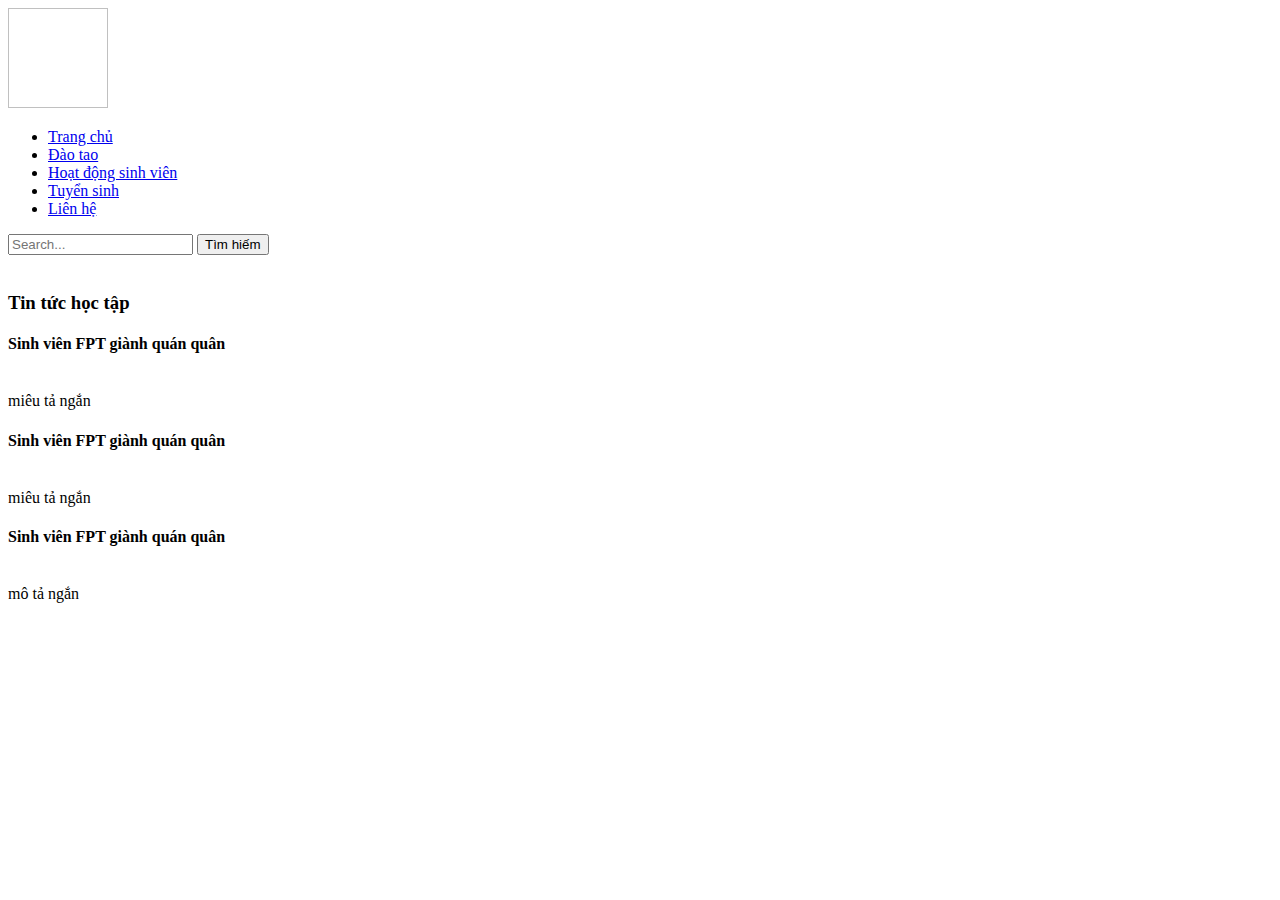
==== src/main/resources/templates/index.html @ c875e541 "first commit" ====
<!DOCTYPE html>
<html lang="en">
<head>
    <meta charset="UTF-8">
    <title>Title</title>
    <link rel="stylesheet" type="text/css" th:href="@{/css/index.css}"/>
</head>
<body>
<!--    <div class="container">-->
<!--        <div class="left">-->
<!--            <h1>Left Content</h1>-->
<!--            <p>This is the left section of the page.</p>-->
<!--        </div>-->
<!--        <div class="right">-->
<!--            <h1>Right Content</h1>-->
<!--            <p>This is the right section of the page.</p>-->
<!--        </div>-->
<!--    </div>-->
<!--    <img th:src="@{/img/Screenshot 2023-03-01 214624.png}" height="706" width="605"/>-->
    <div class="container">
        <header>
            <a href="#"><img th:src = "@{/img/Screenshot 2023-03-01 214624.png}" height="100" width="100" alt=""></a>
        </header>
        <nav>
            <div class="ui-menu">
                <ul>
                    <li><a href="#">Trang chủ</a></li>
                    <li><a href="#">Đào tao</a></li>
                    <li><a href="#">Hoạt động sinh viên</a></li>
                    <li><a href="#">Tuyển sinh</a></li>
                    <li><a href="#">Liên hệ</a></li>
                </ul>
            </div>
            <div class="search">
                <input type="search" placeholder="Search...">
                <button>Tìm hiếm</button>
            </div>
        </nav>
        <div id="slide">
            <a href=""><img th:src="@{/img/Screenshot 2023-03-01 214624.png}" width="200" height="auto"/></a>
        </div>
        <article>
            <h3> Tin tức học tập</h3>
            <div class="new_list">
                <div class="news_item">
                    <h4>Sinh viên FPT giành quán quân</h4>
                    <img th:src="@{/img/Screenshot 2023-03-01 214624.png}"width="200" height="auto"/>
                    <div class="content">
                        miêu tả ngắn
                    </div>
                </div>
                <div class="news_item">
                    <h4>Sinh viên FPT giành quán quân</h4>
                    <img th:src="@{/img/Screenshot 2023-03-01 214624.png}"width="200" height="auto"/>
                    <div class="content">
                        miêu tả ngắn
                    </div>
                </div>
                <div class="news_item" id="fix">
                    <h4>Sinh viên FPT giành quán quân</h4>
                    <img th:src="@{/img/Screenshot 2023-03-01 214624.png}"width="200" height="auto"/>
                    <div class="content">
                        mô tả ngắn
                    </div>
                </div>
            </div>
        </article>
        <article>

        </article>
        <footer>

        </footer>
    </div>
</body>
</html>
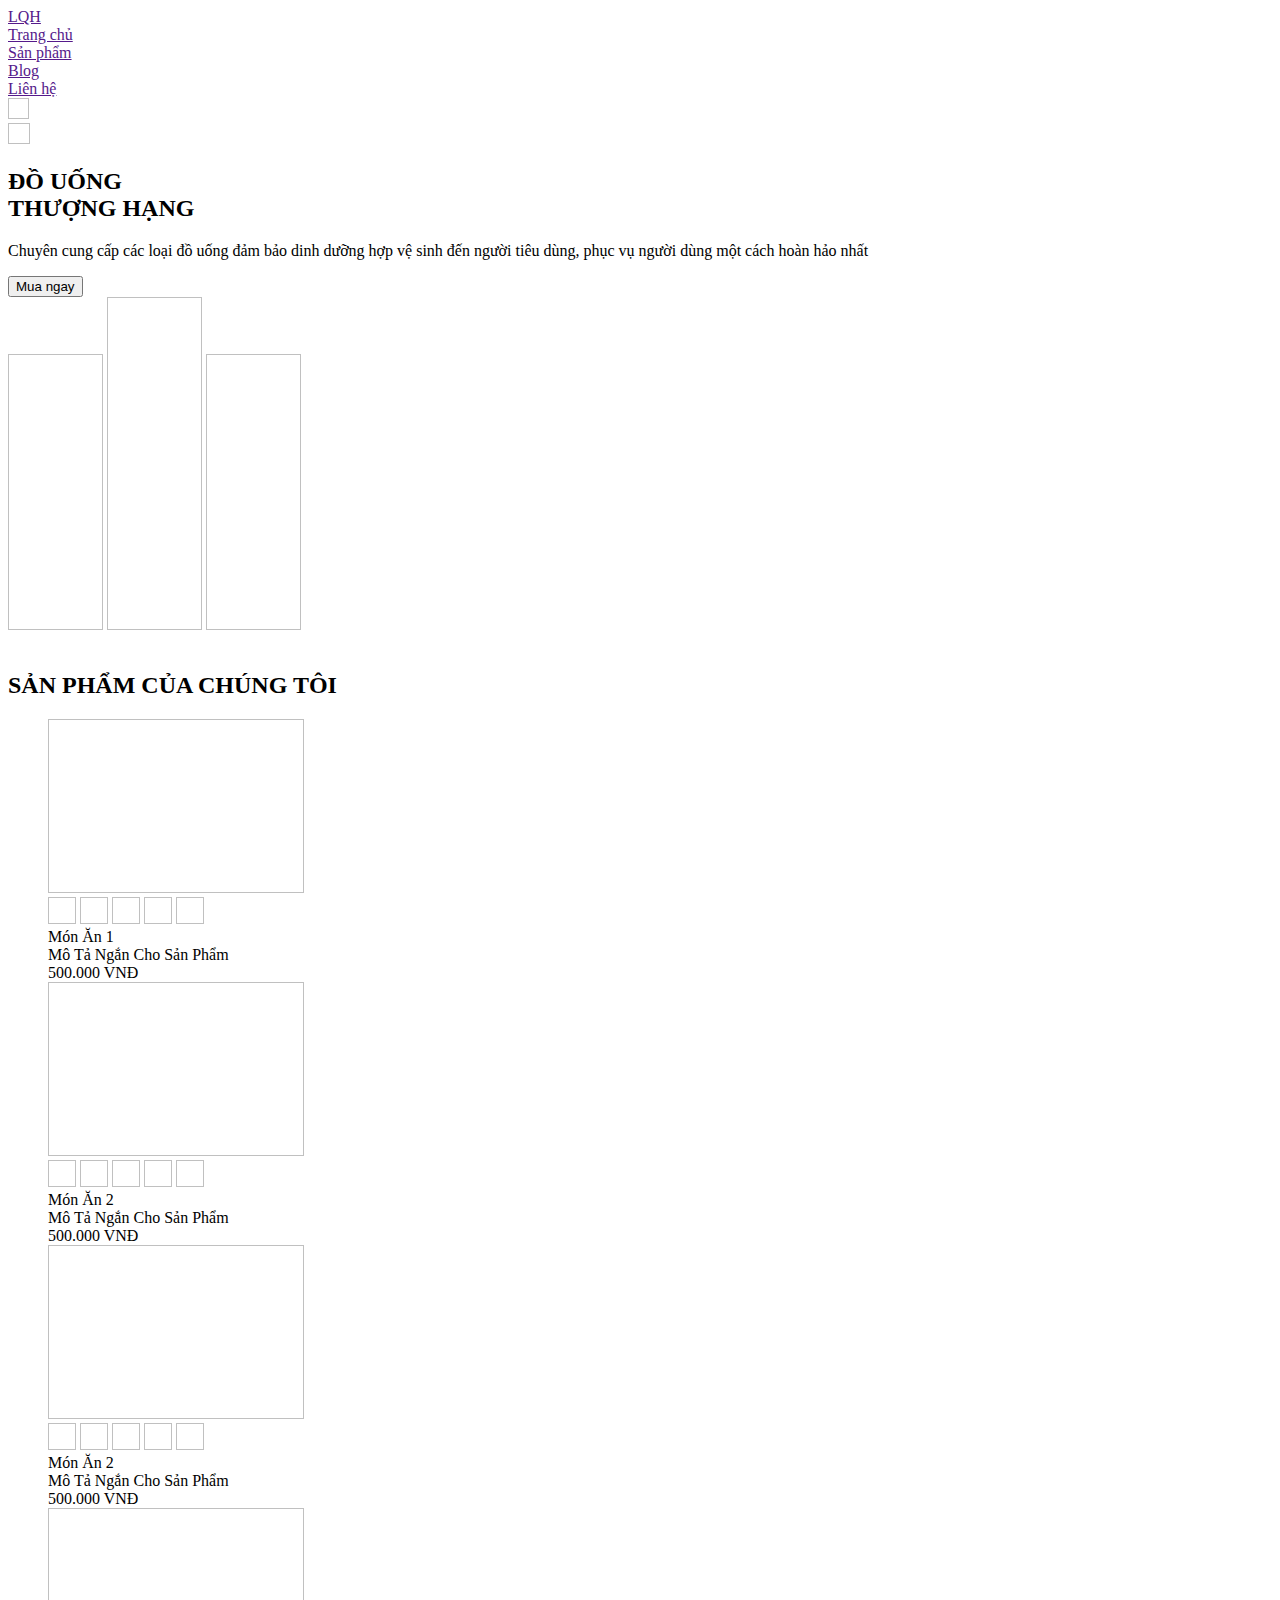
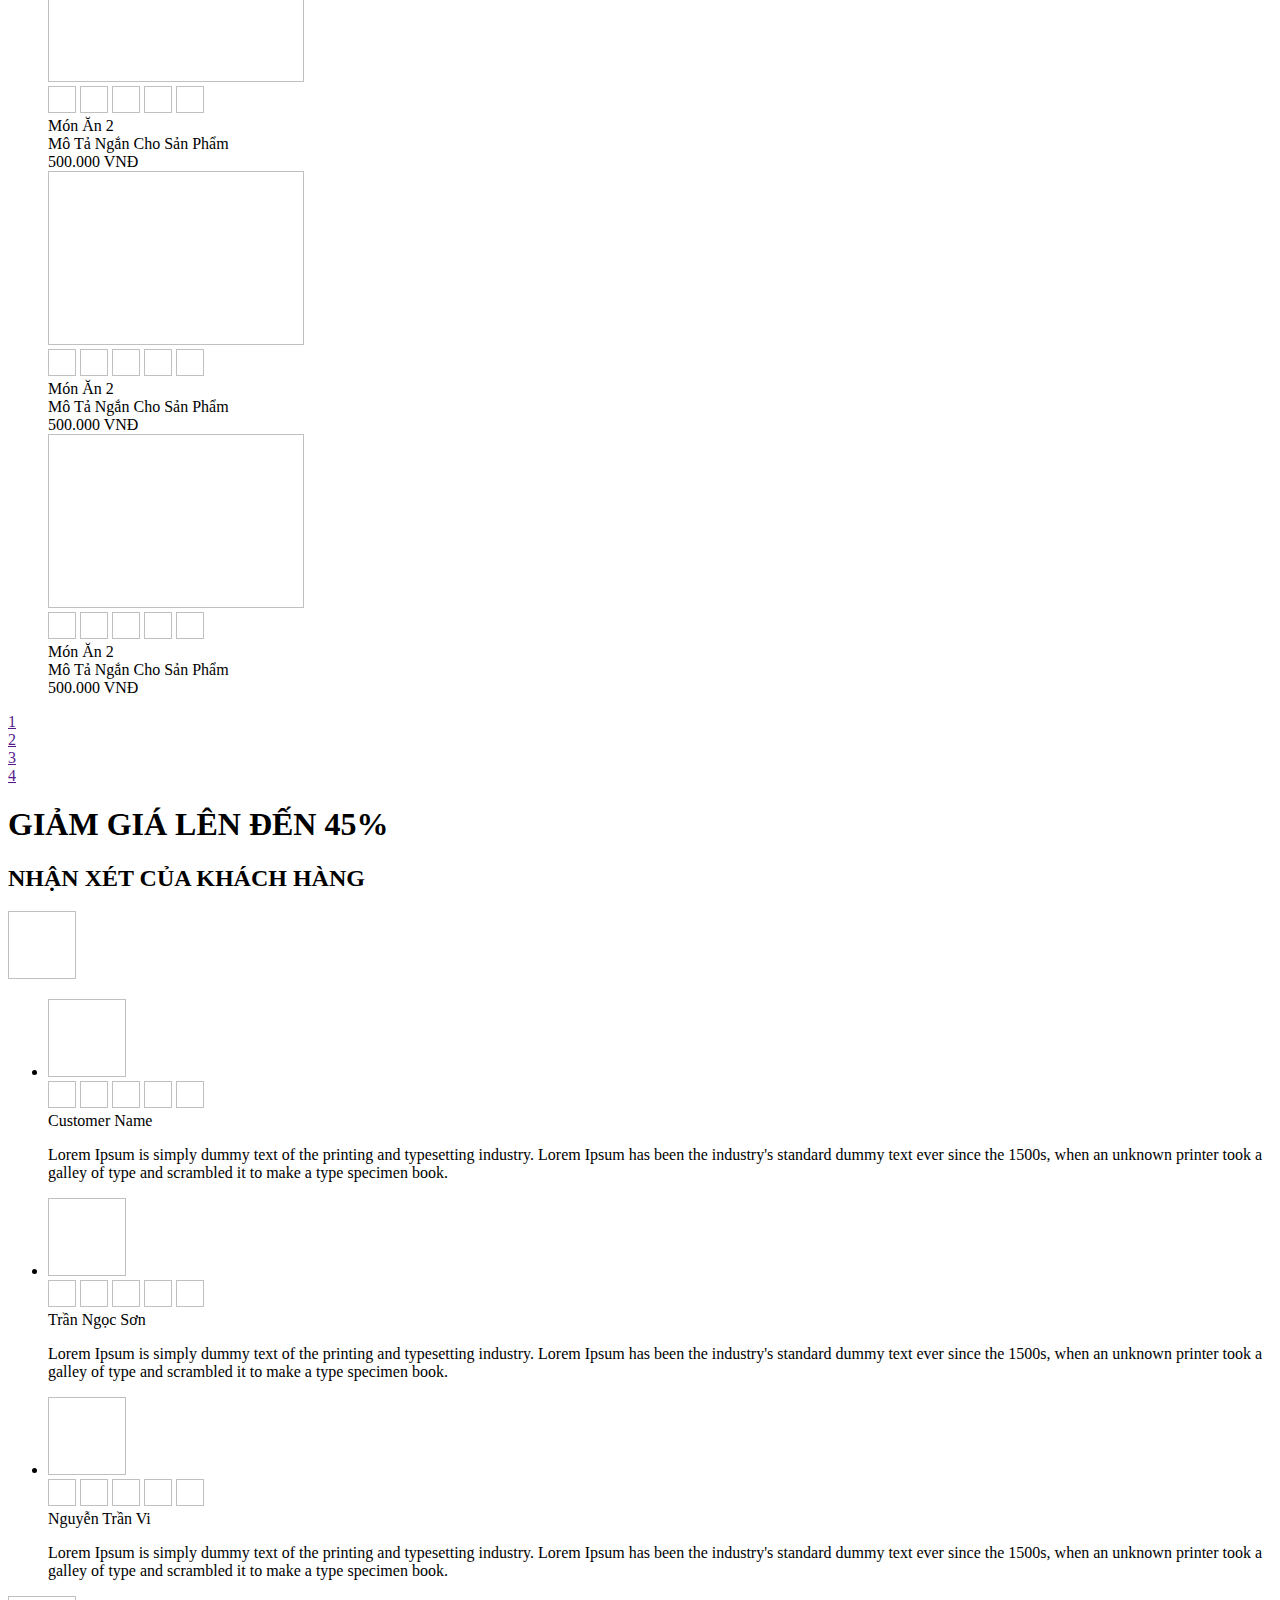
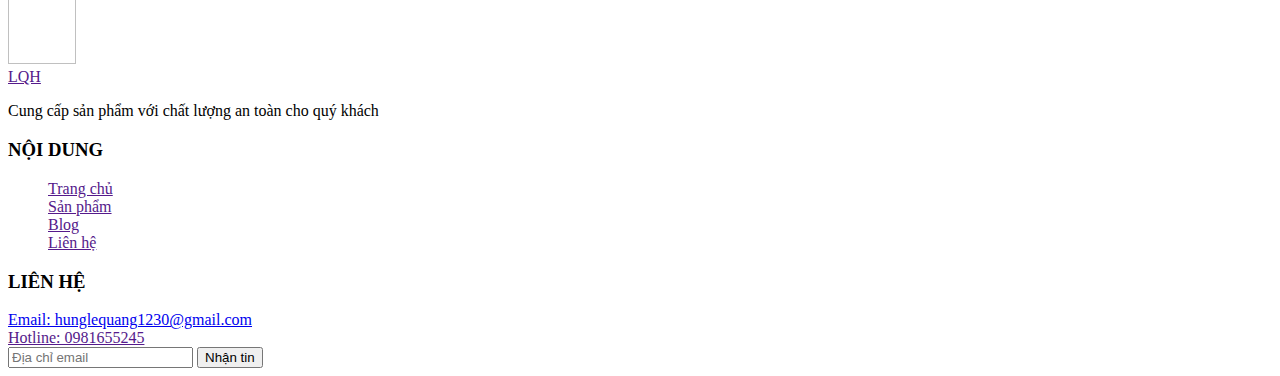
==== commit 29e20735: "add" ====
--- a/src/main/resources/templates/index.html
+++ b/src/main/resources/templates/index.html
@@ -2,75 +2,400 @@
 <html lang="en">
 <head>
     <meta charset="UTF-8">
-    <title>Title</title>
+<!--    <base th:href="@{http://localhost:8888/home/}">-->
+    <title>Trang chủ</title>
     <link rel="stylesheet" type="text/css" th:href="@{/css/index.css}"/>
 </head>
 <body>
-<!--    <div class="container">-->
-<!--        <div class="left">-->
-<!--            <h1>Left Content</h1>-->
-<!--            <p>This is the left section of the page.</p>-->
-<!--        </div>-->
-<!--        <div class="right">-->
-<!--            <h1>Right Content</h1>-->
-<!--            <p>This is the right section of the page.</p>-->
-<!--        </div>-->
-<!--    </div>-->
-<!--    <img th:src="@{/img/Screenshot 2023-03-01 214624.png}" height="706" width="605"/>-->
-    <div class="container">
+    <div ip="wrapper">
         <header>
-            <a href="#"><img th:src = "@{/img/Screenshot 2023-03-01 214624.png}" height="100" width="100" alt=""></a>
+            <div class="inner-header container">
+            <a href="" class="logo">
+                LQH
+<!--                <img th:src="@{/img/logo.jpg}" width="150" height="90"/>-->
+            </a>
+
+            <div id="menu">
+                <div class="item">
+                    <a id="Trang-chủ" href="">Trang chủ</a>
+                </div>
+                <div class="item">
+                    <a id="Sản-phẩm" href="">Sản phẩm</a>
+                </div>
+                <div class="item">
+                    <a id="blog" href="">Blog</a>
+                </div>
+                <div class="item">
+                    <a id="Liên-hệ" href="">Liên hệ</a>
+                </div>
+            </div>
+            <div id="actions">
+                </div>
+                <div class="item">
+                    <a th:href="@{/html/formlogin.html}" >
+                        <img id="user" th:src="@{/img/user.png}" height="21" width="21"/>
+                    </a>
+                </div>
+                <div class="item">
+                    <img id="cart" th:src="@{/img/cart.png}" height="21" width="22"/>
+                </div>
+            </div>
         </header>
-        <nav>
-            <div class="ui-menu">
-                <ul>
-                    <li><a href="#">Trang chủ</a></li>
-                    <li><a href="#">Đào tao</a></li>
-                    <li><a href="#">Hoạt động sinh viên</a></li>
-                    <li><a href="#">Tuyển sinh</a></li>
-                    <li><a href="#">Liên hệ</a></li>
+        <div id="banner">
+                <div class="box-left">
+                    <h2>
+                        <span>ĐỒ UỐNG</span>
+                        <br>
+                        <span>THƯỢNG HẠNG</span>
+                    </h2>
+                    <p>Chuyên cung cấp các loại đồ uống đảm bảo dinh dưỡng
+                        hợp vệ sinh đến người tiêu dùng, phục vụ người dùng một
+                        cách hoàn hảo nhất</p>
+                    <button>Mua ngay</button>
+                </div>
+                <div class="box-right">
+                    <img th:src="@{/img/img_1.png}" height="276" width="95"/>
+                    <img th:src="@{/img/img_2.png}" height="333" width="95"/>
+                    <img th:src="@{/img/img_3.png}" height="276" width="95"/>
+                </div>
+                <div class="to-bottom">
+                    <a href="">
+                        <img th:src="@{/img/to_bottom.png}" alt="">
+                    </a>
+                </div>
+            </div>
+        <div class="container">
+            <div id="wp-products">
+                <h2>SẢN PHẨM CỦA CHÚNG TÔI</h2>
+                <ul id="list-products">
+                    <div class="item">
+                    <img th:src="@{/img/product_1.png}" height="174" width="256"/>
+                        <div class="stars">
+                            <span>
+                                <img th:src="@{/img/star.png}" height="27" width="28"/>
+                            </span>
+                            <span>
+                                <img th:src="@{/img/star.png}" height="27" width="28"/>
+                            </span>
+                            <span>
+                                <img th:src="@{/img/star.png}" height="27" width="28"/>
+                            </span>
+                            <span>
+                                <img th:src="@{/img/star.png}" height="27" width="28"/>
+                            </span>
+                            <span>
+                                <img th:src="@{/img/star.png}" height="27" width="28"/>
+                            </span>
+                        </div>
+                        <div class="name">Món Ăn 1</div>
+                        <div class="desc">Mô Tả Ngắn Cho Sản Phẩm</div>
+                        <div class="price">500.000 VNĐ</div>
+                    </div>
+                    <div class="item">
+                        <img th:src="@{/img/product_2.png}" height="174" width="256"/>
+                        <div class="stars">
+                            <span>
+                                <img th:src="@{/img/star.png}" height="27" width="28"/>
+                            </span>
+                            <span>
+                                <img th:src="@{/img/star.png}" height="27" width="28"/>
+                            </span>
+                            <span>
+                                <img th:src="@{/img/star.png}" height="27" width="28"/>
+                            </span>
+                            <span>
+                                <img th:src="@{/img/star.png}" height="27" width="28"/>
+                            </span>
+                            <span>
+                                <img th:src="@{/img/star.png}" height="27" width="28"/>
+                            </span>
+                        </div>
+                        <div class="name">Món Ăn 2</div>
+                        <div class="desc">Mô Tả Ngắn Cho Sản Phẩm</div>
+                        <div class="price">500.000 VNĐ</div>
+                    </div>
+                    <div class="item">
+                        <img th:src="@{/img/product_3.png}" height="174" width="256"/>
+                        <div class="stars">
+                            <span>
+                                <img th:src="@{/img/star.png}" height="27" width="28"/>
+                            </span>
+                            <span>
+                                <img th:src="@{/img/star.png}" height="27" width="28"/>
+                            </span>
+                            <span>
+                                <img th:src="@{/img/star.png}" height="27" width="28"/>
+                            </span>
+                            <span>
+                                <img th:src="@{/img/star.png}" height="27" width="28"/>
+                            </span>
+                            <span>
+                                <img th:src="@{/img/star.png}" height="27" width="28"/>
+                            </span>
+                        </div>
+                        <div class="name">Món Ăn 2</div>
+                        <div class="desc">Mô Tả Ngắn Cho Sản Phẩm</div>
+                        <div class="price">500.000 VNĐ</div>
+                    </div>
+                    <div class="item">
+                        <img th:src="@{/img/product_4.png}" height="174" width="256"/>
+                        <div class="stars">
+                            <span>
+                                <img th:src="@{/img/star.png}" height="27" width="28"/>
+                            </span>
+                            <span>
+                                <img th:src="@{/img/star.png}" height="27" width="28"/>
+                            </span>
+                            <span>
+                                <img th:src="@{/img/star.png}" height="27" width="28"/>
+                            </span>
+                            <span>
+                                <img th:src="@{/img/star.png}" height="27" width="28"/>
+                            </span>
+                            <span>
+                                <img th:src="@{/img/star.png}" height="27" width="28"/>
+                            </span>
+                        </div>
+                        <div class="name">Món Ăn 2</div>
+                        <div class="desc">Mô Tả Ngắn Cho Sản Phẩm</div>
+                        <div class="price">500.000 VNĐ</div>
+                    </div>
+                    <div class="item">
+                        <img th:src="@{/img/product_5.png}" height="174" width="256"/>
+                        <div class="stars">
+                            <span>
+                                <img th:src="@{/img/star.png}" height="27" width="28"/>
+                            </span>
+                            <span>
+                                <img th:src="@{/img/star.png}" height="27" width="28"/>
+                            </span>
+                            <span>
+                                <img th:src="@{/img/star.png}" height="27" width="28"/>
+                            </span>
+                            <span>
+                                <img th:src="@{/img/star.png}" height="27" width="28"/>
+                            </span>
+                            <span>
+                                <img th:src="@{/img/star.png}" height="27" width="28"/>
+                            </span>
+                        </div>
+                        <div class="name">Món Ăn 2</div>
+                        <div class="desc">Mô Tả Ngắn Cho Sản Phẩm</div>
+                        <div class="price">500.000 VNĐ</div>
+                    </div>
+                    <div class="item">
+                        <img th:src="@{/img/product_6.png}" height="174" width="256"/>
+                        <div class="stars">
+                            <span>
+                                <img th:src="@{/img/star.png}" height="27" width="28"/>
+                            </span>
+                            <span>
+                                <img th:src="@{/img/star.png}" height="27" width="28"/>
+                            </span>
+                            <span>
+                                <img th:src="@{/img/star.png}" height="27" width="28"/>
+                            </span>
+                            <span>
+                                <img th:src="@{/img/star.png}" height="27" width="28"/>
+                            </span>
+                            <span>
+                                <img th:src="@{/img/star.png}" height="27" width="28"/>
+                            </span>
+                        </div>
+                        <div class="name">Món Ăn 2</div>
+                        <div class="desc">Mô Tả Ngắn Cho Sản Phẩm</div>
+                        <div class="price">500.000 VNĐ</div>
+                    </div>
                 </ul>
-            </div>
-            <div class="search">
-                <input type="search" placeholder="Search...">
-                <button>Tìm hiếm</button>
-            </div>
-        </nav>
-        <div id="slide">
-            <a href=""><img th:src="@{/img/Screenshot 2023-03-01 214624.png}" width="200" height="auto"/></a>
+                <div class="list-page">
+                    <div class="item">
+                        <a href="">1</a>
+                    </div>
+                    <div class="item">
+                        <a href="">2</a>
+                    </div>
+                    <div class="item">
+                        <a href="">3</a>
+                    </div>
+                    <div class="item">
+                        <a href="">4</a>
+                    </div>
+                </div>
+            </div>
+            <div id="saleoff">
+                <div class="box-left">
+                    <h1>
+                        <span>GIẢM GIÁ LÊN ĐẾN</span>
+                        <span>45%</span>
+                    </h1>
+                </div>
+                <div class="box-right"></div>
+            </div>
+
+            <div id="comment">
+                <h2>NHẬN XÉT CỦA KHÁCH HÀNG</h2>
+                <div id="comment-body">
+                    <div class="prev">
+                        <a href="#">
+                            <img th:src="@{/img/prev.png}" height="68" width="68"/>
+                        </a>
+                    </div>
+                    <ul id="list-comment">
+                        <li class="item">
+                            <div class="avatar">
+                                <img th:src="@{/img/avatar_1.png}" height="78" width="78"/>
+                            </div>
+                            <div class="stars">
+                                <span>
+                                    <img th:src="@{/img/star.png}" height="27" width="28"/>
+                                </span>
+                                <span>
+                                    <img th:src="@{/img/star.png}" height="27" width="28"/>
+                                </span>
+                                <span>
+                                    <img th:src="@{/img/star.png}" height="27" width="28"/>
+                                </span>
+                                <span>
+                                    <img th:src="@{/img/star.png}" height="27" width="28"/>
+                                </span>
+                                <span>
+                                    <img th:src="@{/img/star.png}" height="27" width="28"/>
+                                </span>
+                            </div>
+                            <div class="name">Customer Name</div>
+
+                            <div class="text">
+                                <p>Lorem Ipsum is simply dummy text of the printing and
+                                    typesetting industry. Lorem Ipsum has been the industry's
+                                    standard dummy text ever since the 1500s, when an unknown
+                                    printer took a galley of type and scrambled it to make a type
+                                    specimen book.</p>
+                            </div>
+                        </li>
+                        <li class="item">
+                            <div class="avatar">
+                                <img th:src="@{/img/avatar_1.png}" height="78" width="78"/>
+                            </div>
+                            <div class="stars">
+                                <span>
+                                    <img th:src="@{/img/star.png}" height="27" width="28"/>
+                                </span>
+                                <span>
+                                    <img th:src="@{/img/star.png}" height="27" width="28"/>
+                                </span>
+                                <span>
+                                    <img th:src="@{/img/star.png}" height="27" width="28"/>
+                                </span>
+                                <span>
+                                    <img th:src="@{/img/star.png}" height="27" width="28"/>
+                                </span>
+                                <span>
+                                    <img th:src="@{/img/star.png}" height="27" width="28"/>
+                                </span>
+                            </div>
+                            <div class="name">Trần Ngọc Sơn</div>
+
+                            <div class="text">
+                                <p>Lorem Ipsum is simply dummy text of the printing and
+                                    typesetting industry. Lorem Ipsum has been the industry's
+                                    standard dummy text ever since the 1500s, when an unknown
+                                    printer took a galley of type and scrambled it to make a type
+                                    specimen book.</p>
+                            </div>
+                        </li>
+                        <li class="item">
+                            <div class="avatar">
+                                <img th:src="@{/img/avatar_1.png}" height="78" width="78"/>
+                            </div>
+                            <div class="stars">
+                                <span>
+                                    <img th:src="@{/img/star.png}" height="27" width="28"/>
+                                </span>
+                                <span>
+                                    <img th:src="@{/img/star.png}" height="27" width="28"/>
+                                </span>
+                                <span>
+                                    <img th:src="@{/img/star.png}" height="27" width="28"/>
+                                </span>
+                                <span>
+                                    <img th:src="@{/img/star.png}" height="27" width="28"/>
+                                </span>
+                                <span>
+                                    <img th:src="@{/img/star.png}" height="27" width="28"/>
+                                </span>
+                            </div>
+                            <div class="name">Nguyễn Trần Vi</div>
+
+                            <div class="text">
+                                <p>Lorem Ipsum is simply dummy text of the printing and
+                                    typesetting industry. Lorem Ipsum has been the industry's
+                                    standard dummy text ever since the 1500s, when an unknown
+                                    printer took a galley of type and scrambled it to make a type
+                                    specimen book.</p>
+                            </div>
+                        </li>
+                    </ul>
+                    <div class="next">
+                        <a href="#">
+                            <img th:src="@{/img/next.png}" height="68" width="68"/>
+                        </a>
+                    </div>
+                </div>
+            </div>
         </div>
-        <article>
-            <h3> Tin tức học tập</h3>
-            <div class="new_list">
-                <div class="news_item">
-                    <h4>Sinh viên FPT giành quán quân</h4>
-                    <img th:src="@{/img/Screenshot 2023-03-01 214624.png}"width="200" height="auto"/>
-                    <div class="content">
-                        miêu tả ngắn
-                    </div>
-                </div>
-                <div class="news_item">
-                    <h4>Sinh viên FPT giành quán quân</h4>
-                    <img th:src="@{/img/Screenshot 2023-03-01 214624.png}"width="200" height="auto"/>
-                    <div class="content">
-                        miêu tả ngắn
-                    </div>
-                </div>
-                <div class="news_item" id="fix">
-                    <h4>Sinh viên FPT giành quán quân</h4>
-                    <img th:src="@{/img/Screenshot 2023-03-01 214624.png}"width="200" height="auto"/>
-                    <div class="content">
-                        mô tả ngắn
-                    </div>
-                </div>
-            </div>
-        </article>
-        <article>
-
-        </article>
-        <footer>
-
-        </footer>
+            <div id="footer">
+                <div class="box">
+<!--                    <div class="logo">-->
+<!--                        <img th:src="@{/img/logo.png}" height="40" width="100"/>-->
+<!--                    </div>-->
+                    <a href="" id="logo">LQH</a>
+                    <p>Cung cấp sản phẩm với chất lượng an toàn cho quý khách</p>
+                </div>
+                <div class="box">
+                    <h3>NỘI DUNG</h3>
+                    <ul class="quick-menu">
+                        <div class="item">
+                            <a href="">Trang chủ</a>
+                        </div>
+                        <div class="item">
+                            <a href="">Sản phẩm</a>
+                        </div>
+                        <div class="item">
+                            <a href="">Blog</a>
+                        </div>
+                        <div class="item">
+                            <a href="">Liên hệ</a>
+                        </div>
+                    </ul>
+                </div>
+                <div class="box">
+                    <h3>LIÊN HỆ</h3>
+                    <form action="">
+                        <div class="item">
+                            <a href="mailto: hunglequang1230@gmail.com">Email: hunglequang1230@gmail.com</a>
+                        </div>
+                        <div class="item">
+                            <a href="">Hotline: 0981655245</a>
+                        </div>
+                        <input type="text" placeholder="Địa chỉ email">
+                        <button>Nhận tin</button>
+                    </form>
+                </div>
+        </div>
     </div>
+
+    <script th:src="@{/js/index.js}"></script>
+    <script th:src="@{https://code.jquery.com/jquery-3.7.0.js}"></script>
+    <script>
+        $(document).ready(function(){
+            $(window).scroll(function (){
+                if($(this).scrollTop()) {
+                    $('header').addClass('sticky');
+                }else{
+                    $('header').removeClass('sticky');
+                }
+            })
+        })
+    </script>
 </body>
 </html>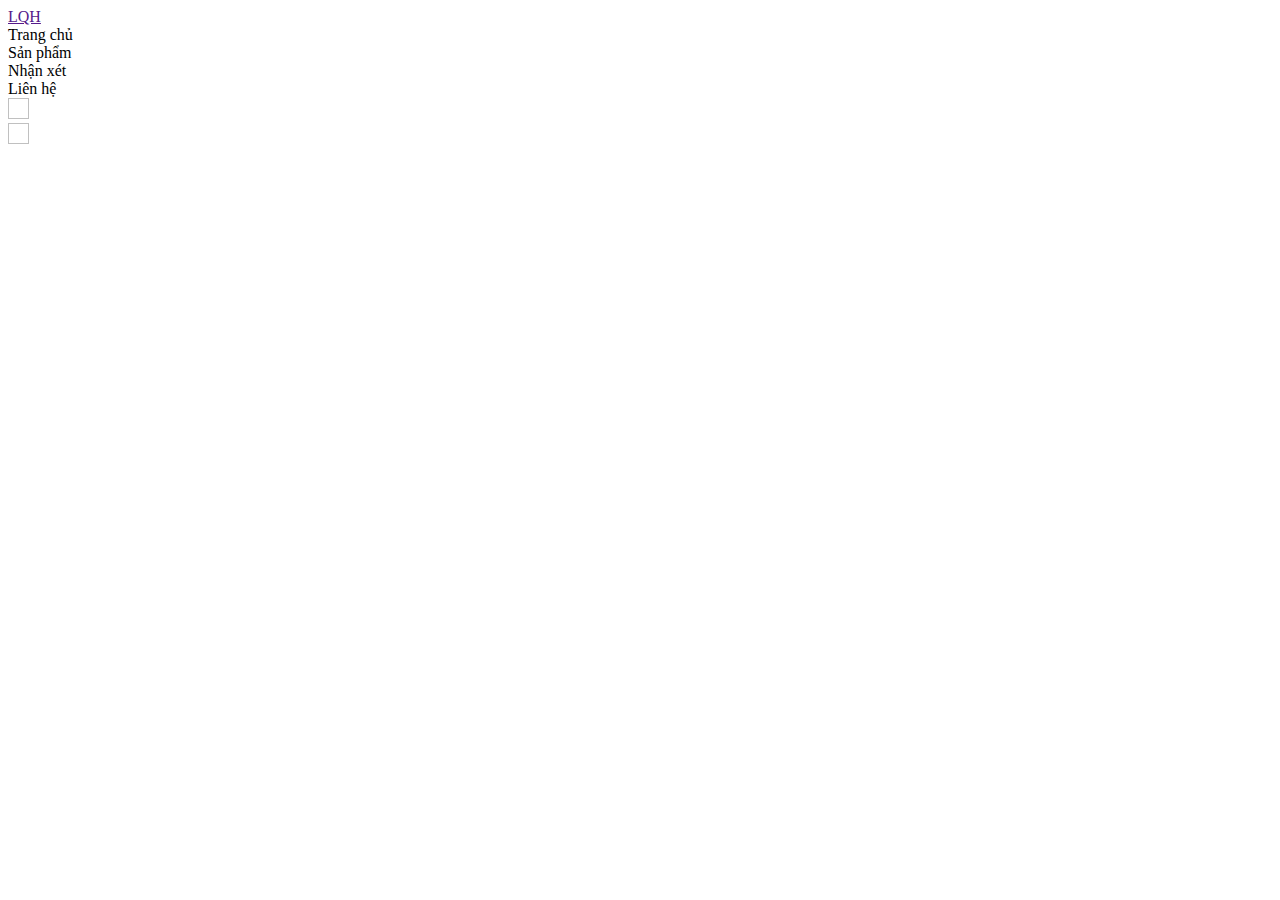
==== commit 47d36155: "add" ====
--- a/src/main/resources/templates/index.html
+++ b/src/main/resources/templates/index.html
@@ -2,397 +2,78 @@
 <html lang="en">
 <head>
     <meta charset="UTF-8">
-<!--    <base th:href="@{http://localhost:8888/home/}">-->
+    <!--    <base th:href="@{http://localhost:8888/home/}">-->
     <title>Trang chủ</title>
     <link rel="stylesheet" type="text/css" th:href="@{/css/index.css}"/>
+    <script src="https://code.jquery.com/jquery-3.7.0.js"></script>
 </head>
 <body>
-    <div ip="wrapper">
+    <div id="wrapper">
         <header>
             <div class="inner-header container">
-            <a href="" class="logo">
-                LQH
-<!--                <img th:src="@{/img/logo.jpg}" width="150" height="90"/>-->
-            </a>
-
-            <div id="menu">
-                <div class="item">
-                    <a id="Trang-chủ" href="">Trang chủ</a>
+                <a href="" class="logo">LQH</a>
+                <div id="menu">
+                    <div class="item">
+                        <div class="a" id="Trang-chủ">Trang chủ</div>
+                    </div>
+                    <div class="item">
+                        <div class="a" id="Sản-phẩm">Sản phẩm</div>
+<!--                        <a id="Sản-phẩm" href="">Sản phẩm</a>-->
+                    </div>
+                    <div class="item">
+                        <div class="a" id="comment-res">Nhận xét</div>
+<!--                        <a id="blog" href="">Blog</a>-->
+                    </div>
+                    <div class="item">
+                        <div class="a" id="Liên-hệ">Liên hệ</div>
+<!--                        <a id="Liên-hệ" href="">Liên hệ</a>-->
+                    </div>
+                </div>
+                <div id="actions">
                 </div>
                 <div class="item">
-                    <a id="Sản-phẩm" href="">Sản phẩm</a>
+                    <img id="user" th:src="@{/img/user.png}" height="21" width="21"/>
                 </div>
                 <div class="item">
-                    <a id="blog" href="">Blog</a>
-                </div>
-                <div class="item">
-                    <a id="Liên-hệ" href="">Liên hệ</a>
-                </div>
-            </div>
-            <div id="actions">
-                </div>
-                <div class="item">
-                    <a th:href="@{/html/formlogin.html}" >
-                        <img id="user" th:src="@{/img/user.png}" height="21" width="21"/>
-                    </a>
-                </div>
-                <div class="item">
-                    <img id="cart" th:src="@{/img/cart.png}" height="21" width="22"/>
-                </div>
-            </div>
-        </header>
-        <div id="banner">
-                <div class="box-left">
-                    <h2>
-                        <span>ĐỒ UỐNG</span>
-                        <br>
-                        <span>THƯỢNG HẠNG</span>
-                    </h2>
-                    <p>Chuyên cung cấp các loại đồ uống đảm bảo dinh dưỡng
-                        hợp vệ sinh đến người tiêu dùng, phục vụ người dùng một
-                        cách hoàn hảo nhất</p>
-                    <button>Mua ngay</button>
-                </div>
-                <div class="box-right">
-                    <img th:src="@{/img/img_1.png}" height="276" width="95"/>
-                    <img th:src="@{/img/img_2.png}" height="333" width="95"/>
-                    <img th:src="@{/img/img_3.png}" height="276" width="95"/>
-                </div>
-                <div class="to-bottom">
-                    <a href="">
-                        <img th:src="@{/img/to_bottom.png}" alt="">
+                    <a>
+                        <img id="cart" th:src="@{/img/cart.png}" height="21" width="21"/>
                     </a>
                 </div>
             </div>
-        <div class="container">
-            <div id="wp-products">
-                <h2>SẢN PHẨM CỦA CHÚNG TÔI</h2>
-                <ul id="list-products">
-                    <div class="item">
-                    <img th:src="@{/img/product_1.png}" height="174" width="256"/>
-                        <div class="stars">
-                            <span>
-                                <img th:src="@{/img/star.png}" height="27" width="28"/>
-                            </span>
-                            <span>
-                                <img th:src="@{/img/star.png}" height="27" width="28"/>
-                            </span>
-                            <span>
-                                <img th:src="@{/img/star.png}" height="27" width="28"/>
-                            </span>
-                            <span>
-                                <img th:src="@{/img/star.png}" height="27" width="28"/>
-                            </span>
-                            <span>
-                                <img th:src="@{/img/star.png}" height="27" width="28"/>
-                            </span>
-                        </div>
-                        <div class="name">Món Ăn 1</div>
-                        <div class="desc">Mô Tả Ngắn Cho Sản Phẩm</div>
-                        <div class="price">500.000 VNĐ</div>
-                    </div>
-                    <div class="item">
-                        <img th:src="@{/img/product_2.png}" height="174" width="256"/>
-                        <div class="stars">
-                            <span>
-                                <img th:src="@{/img/star.png}" height="27" width="28"/>
-                            </span>
-                            <span>
-                                <img th:src="@{/img/star.png}" height="27" width="28"/>
-                            </span>
-                            <span>
-                                <img th:src="@{/img/star.png}" height="27" width="28"/>
-                            </span>
-                            <span>
-                                <img th:src="@{/img/star.png}" height="27" width="28"/>
-                            </span>
-                            <span>
-                                <img th:src="@{/img/star.png}" height="27" width="28"/>
-                            </span>
-                        </div>
-                        <div class="name">Món Ăn 2</div>
-                        <div class="desc">Mô Tả Ngắn Cho Sản Phẩm</div>
-                        <div class="price">500.000 VNĐ</div>
-                    </div>
-                    <div class="item">
-                        <img th:src="@{/img/product_3.png}" height="174" width="256"/>
-                        <div class="stars">
-                            <span>
-                                <img th:src="@{/img/star.png}" height="27" width="28"/>
-                            </span>
-                            <span>
-                                <img th:src="@{/img/star.png}" height="27" width="28"/>
-                            </span>
-                            <span>
-                                <img th:src="@{/img/star.png}" height="27" width="28"/>
-                            </span>
-                            <span>
-                                <img th:src="@{/img/star.png}" height="27" width="28"/>
-                            </span>
-                            <span>
-                                <img th:src="@{/img/star.png}" height="27" width="28"/>
-                            </span>
-                        </div>
-                        <div class="name">Món Ăn 2</div>
-                        <div class="desc">Mô Tả Ngắn Cho Sản Phẩm</div>
-                        <div class="price">500.000 VNĐ</div>
-                    </div>
-                    <div class="item">
-                        <img th:src="@{/img/product_4.png}" height="174" width="256"/>
-                        <div class="stars">
-                            <span>
-                                <img th:src="@{/img/star.png}" height="27" width="28"/>
-                            </span>
-                            <span>
-                                <img th:src="@{/img/star.png}" height="27" width="28"/>
-                            </span>
-                            <span>
-                                <img th:src="@{/img/star.png}" height="27" width="28"/>
-                            </span>
-                            <span>
-                                <img th:src="@{/img/star.png}" height="27" width="28"/>
-                            </span>
-                            <span>
-                                <img th:src="@{/img/star.png}" height="27" width="28"/>
-                            </span>
-                        </div>
-                        <div class="name">Món Ăn 2</div>
-                        <div class="desc">Mô Tả Ngắn Cho Sản Phẩm</div>
-                        <div class="price">500.000 VNĐ</div>
-                    </div>
-                    <div class="item">
-                        <img th:src="@{/img/product_5.png}" height="174" width="256"/>
-                        <div class="stars">
-                            <span>
-                                <img th:src="@{/img/star.png}" height="27" width="28"/>
-                            </span>
-                            <span>
-                                <img th:src="@{/img/star.png}" height="27" width="28"/>
-                            </span>
-                            <span>
-                                <img th:src="@{/img/star.png}" height="27" width="28"/>
-                            </span>
-                            <span>
-                                <img th:src="@{/img/star.png}" height="27" width="28"/>
-                            </span>
-                            <span>
-                                <img th:src="@{/img/star.png}" height="27" width="28"/>
-                            </span>
-                        </div>
-                        <div class="name">Món Ăn 2</div>
-                        <div class="desc">Mô Tả Ngắn Cho Sản Phẩm</div>
-                        <div class="price">500.000 VNĐ</div>
-                    </div>
-                    <div class="item">
-                        <img th:src="@{/img/product_6.png}" height="174" width="256"/>
-                        <div class="stars">
-                            <span>
-                                <img th:src="@{/img/star.png}" height="27" width="28"/>
-                            </span>
-                            <span>
-                                <img th:src="@{/img/star.png}" height="27" width="28"/>
-                            </span>
-                            <span>
-                                <img th:src="@{/img/star.png}" height="27" width="28"/>
-                            </span>
-                            <span>
-                                <img th:src="@{/img/star.png}" height="27" width="28"/>
-                            </span>
-                            <span>
-                                <img th:src="@{/img/star.png}" height="27" width="28"/>
-                            </span>
-                        </div>
-                        <div class="name">Món Ăn 2</div>
-                        <div class="desc">Mô Tả Ngắn Cho Sản Phẩm</div>
-                        <div class="price">500.000 VNĐ</div>
-                    </div>
-                </ul>
-                <div class="list-page">
-                    <div class="item">
-                        <a href="">1</a>
-                    </div>
-                    <div class="item">
-                        <a href="">2</a>
-                    </div>
-                    <div class="item">
-                        <a href="">3</a>
-                    </div>
-                    <div class="item">
-                        <a href="">4</a>
-                    </div>
-                </div>
+            <div id="cart-number" style="display: none"></div>
+        </header>
+        <div id="event-access" style="display: none">
+            <div class="item" id="customername" style="display: none">Tên</div>
+            <div class="item" id="log-in" style="display: none">
+                <img class="event-img" th:src="@{/img/7853770_kashifarif_login_account_profile_user_icon.png}"/>
+                <div class="event-item">Đăng nhập</div>
             </div>
-            <div id="saleoff">
-                <div class="box-left">
-                    <h1>
-                        <span>GIẢM GIÁ LÊN ĐẾN</span>
-                        <span>45%</span>
-                    </h1>
-                </div>
-                <div class="box-right"></div>
+            <div class="item" id="setting" style="display: none">
+                <img class="event-img" th:src="@{/img/1814117_gear_options_preferences_setting_icon.png}"/>
+                <div class="event-item">Cài đặt</div>
             </div>
-
-            <div id="comment">
-                <h2>NHẬN XÉT CỦA KHÁCH HÀNG</h2>
-                <div id="comment-body">
-                    <div class="prev">
-                        <a href="#">
-                            <img th:src="@{/img/prev.png}" height="68" width="68"/>
-                        </a>
-                    </div>
-                    <ul id="list-comment">
-                        <li class="item">
-                            <div class="avatar">
-                                <img th:src="@{/img/avatar_1.png}" height="78" width="78"/>
-                            </div>
-                            <div class="stars">
-                                <span>
-                                    <img th:src="@{/img/star.png}" height="27" width="28"/>
-                                </span>
-                                <span>
-                                    <img th:src="@{/img/star.png}" height="27" width="28"/>
-                                </span>
-                                <span>
-                                    <img th:src="@{/img/star.png}" height="27" width="28"/>
-                                </span>
-                                <span>
-                                    <img th:src="@{/img/star.png}" height="27" width="28"/>
-                                </span>
-                                <span>
-                                    <img th:src="@{/img/star.png}" height="27" width="28"/>
-                                </span>
-                            </div>
-                            <div class="name">Customer Name</div>
-
-                            <div class="text">
-                                <p>Lorem Ipsum is simply dummy text of the printing and
-                                    typesetting industry. Lorem Ipsum has been the industry's
-                                    standard dummy text ever since the 1500s, when an unknown
-                                    printer took a galley of type and scrambled it to make a type
-                                    specimen book.</p>
-                            </div>
-                        </li>
-                        <li class="item">
-                            <div class="avatar">
-                                <img th:src="@{/img/avatar_1.png}" height="78" width="78"/>
-                            </div>
-                            <div class="stars">
-                                <span>
-                                    <img th:src="@{/img/star.png}" height="27" width="28"/>
-                                </span>
-                                <span>
-                                    <img th:src="@{/img/star.png}" height="27" width="28"/>
-                                </span>
-                                <span>
-                                    <img th:src="@{/img/star.png}" height="27" width="28"/>
-                                </span>
-                                <span>
-                                    <img th:src="@{/img/star.png}" height="27" width="28"/>
-                                </span>
-                                <span>
-                                    <img th:src="@{/img/star.png}" height="27" width="28"/>
-                                </span>
-                            </div>
-                            <div class="name">Trần Ngọc Sơn</div>
-
-                            <div class="text">
-                                <p>Lorem Ipsum is simply dummy text of the printing and
-                                    typesetting industry. Lorem Ipsum has been the industry's
-                                    standard dummy text ever since the 1500s, when an unknown
-                                    printer took a galley of type and scrambled it to make a type
-                                    specimen book.</p>
-                            </div>
-                        </li>
-                        <li class="item">
-                            <div class="avatar">
-                                <img th:src="@{/img/avatar_1.png}" height="78" width="78"/>
-                            </div>
-                            <div class="stars">
-                                <span>
-                                    <img th:src="@{/img/star.png}" height="27" width="28"/>
-                                </span>
-                                <span>
-                                    <img th:src="@{/img/star.png}" height="27" width="28"/>
-                                </span>
-                                <span>
-                                    <img th:src="@{/img/star.png}" height="27" width="28"/>
-                                </span>
-                                <span>
-                                    <img th:src="@{/img/star.png}" height="27" width="28"/>
-                                </span>
-                                <span>
-                                    <img th:src="@{/img/star.png}" height="27" width="28"/>
-                                </span>
-                            </div>
-                            <div class="name">Nguyễn Trần Vi</div>
-
-                            <div class="text">
-                                <p>Lorem Ipsum is simply dummy text of the printing and
-                                    typesetting industry. Lorem Ipsum has been the industry's
-                                    standard dummy text ever since the 1500s, when an unknown
-                                    printer took a galley of type and scrambled it to make a type
-                                    specimen book.</p>
-                            </div>
-                        </li>
-                    </ul>
-                    <div class="next">
-                        <a href="#">
-                            <img th:src="@{/img/next.png}" height="68" width="68"/>
-                        </a>
-                    </div>
-                </div>
+            <div class="item" id="log-out" style="display: none">
+                <img class="event-img" th:src="@{/img/7853741_logout_kashifarif_exit_out_close_icon.png}"/>
+                <div class="event-item">Đăng xuất</div>
             </div>
         </div>
-            <div id="footer">
-                <div class="box">
-<!--                    <div class="logo">-->
-<!--                        <img th:src="@{/img/logo.png}" height="40" width="100"/>-->
-<!--                    </div>-->
-                    <a href="" id="logo">LQH</a>
-                    <p>Cung cấp sản phẩm với chất lượng an toàn cho quý khách</p>
-                </div>
-                <div class="box">
-                    <h3>NỘI DUNG</h3>
-                    <ul class="quick-menu">
-                        <div class="item">
-                            <a href="">Trang chủ</a>
-                        </div>
-                        <div class="item">
-                            <a href="">Sản phẩm</a>
-                        </div>
-                        <div class="item">
-                            <a href="">Blog</a>
-                        </div>
-                        <div class="item">
-                            <a href="">Liên hệ</a>
-                        </div>
-                    </ul>
-                </div>
-                <div class="box">
-                    <h3>LIÊN HỆ</h3>
-                    <form action="">
-                        <div class="item">
-                            <a href="mailto: hunglequang1230@gmail.com">Email: hunglequang1230@gmail.com</a>
-                        </div>
-                        <div class="item">
-                            <a href="">Hotline: 0981655245</a>
-                        </div>
-                        <input type="text" placeholder="Địa chỉ email">
-                        <button>Nhận tin</button>
-                    </form>
-                </div>
-        </div>
+        <div id="container-information"></div>
     </div>
 
     <script th:src="@{/js/index.js}"></script>
     <script th:src="@{https://code.jquery.com/jquery-3.7.0.js}"></script>
+<!--    <script src="https://code.jquery.com/jquery-3.7.0.js"></script>-->
     <script>
-        $(document).ready(function(){
-            $(window).scroll(function (){
-                if($(this).scrollTop()) {
+        $(document).ready(function () {
+            $(window).scroll(function () {
+                if ($(this).scrollTop()) {
                     $('header').addClass('sticky');
-                }else{
+                    $('#event-access').addClass('sticky');
+                    $('#cart-number').addClass('sticky');
+                } else {
                     $('header').removeClass('sticky');
+                    $('#event-access').removeClass('sticky');
+                    $('#cart-number').removeClass('sticky');
                 }
             })
         })
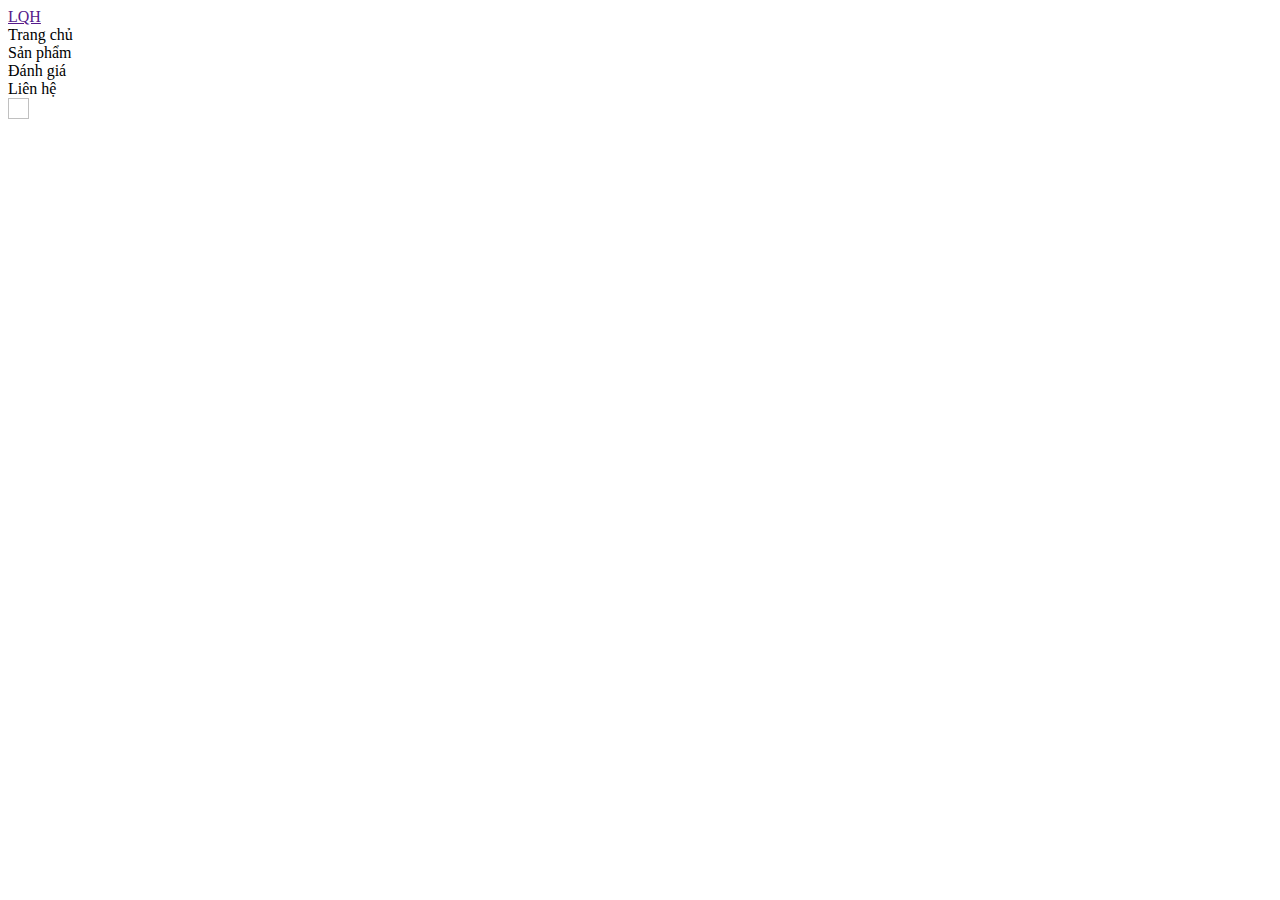
==== commit d44fdc01: "add" ====
--- a/src/main/resources/templates/index.html
+++ b/src/main/resources/templates/index.html
@@ -21,7 +21,7 @@
 <!--                        <a id="Sản-phẩm" href="">Sản phẩm</a>-->
                     </div>
                     <div class="item">
-                        <div class="a" id="comment-res">Nhận xét</div>
+                        <div class="a" id="comment-res">Đánh giá</div>
 <!--                        <a id="blog" href="">Blog</a>-->
                     </div>
                     <div class="item">
@@ -31,8 +31,8 @@
                 </div>
                 <div id="actions">
                 </div>
-                <div class="item">
-                    <img id="user" th:src="@{/img/user.png}" height="21" width="21"/>
+                <div class="item" id="user_picture">
+<!--                    <img id="user" th:src="@{/img/user.png}" height="21" width="21"/>-->
                 </div>
                 <div class="item">
                     <a>
